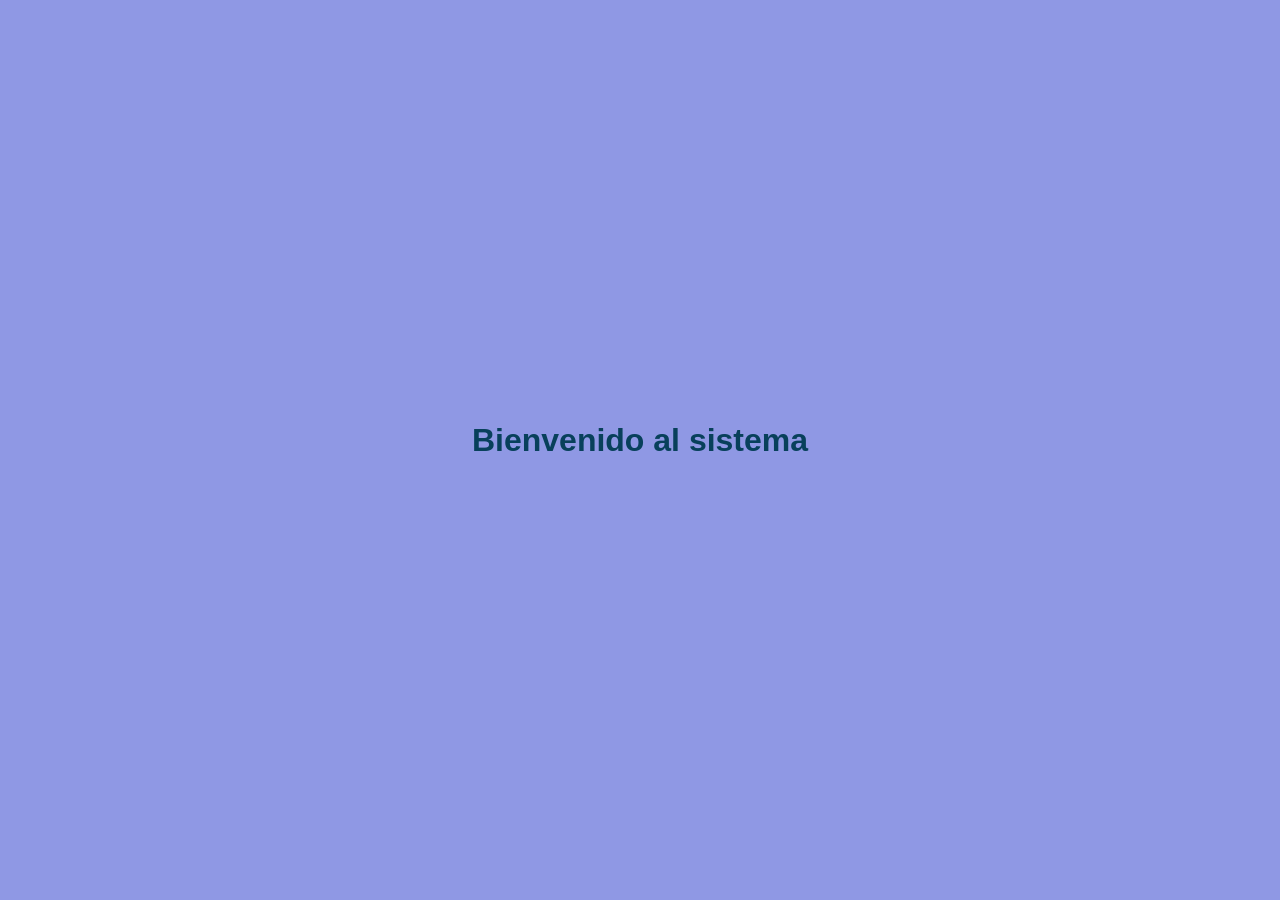
==== pages/principal.html @ c2af633f "init: Primera versión de login" ====
<!DOCTYPE html>
<html lang="es">
<head>
    <meta charset="UTF-8">
    <meta name="viewport" content="width=device-width, initial-scale=1.0">
    <title>Página principal</title>
    <link rel="stylesheet" href="../css/style.css">
</head>
<body>
    <h1>Bienvenido al sistema</h1>
</body>
</html>
---- css/style.css ----
*{
    margin:0;
    padding: 0;
    box-sizing: border-box;
}

body{
    font-family: Arial;
    background: #8f98e4;

    display:flex;
    justify-content: center;
    align-items: center;
    height: 100vh;
    flex-direction: column;
}

#formularioInicio{
    background-color: #ffffff;
    width: 350px;
    padding: 30px;

    border-radius: 30px;
    box-shadow: 0 8px 25px rgba(0, 0, 0, 0.5);
    display: flex;
    flex-direction: column;
}

h1{
    color: rgb(8, 64, 91);
    margin-bottom: 20px;
}

label{
    margin-bottom: 10px;
    margin-top: 10px;
    color: rgb(38, 38, 185);
}
#logoHospital{
    width: 80px;
    margin:0 auto 20px;
}
.entradaTexto{
    padding: 14px;
    margin-bottom: 20px;
    border: none;
    border-bottom: 2px solid rgb(96, 8, 238);
    outline: none;
}
.entradaTexto{
    transition: 0.3s;
}
.entradaTexto:focus{
    border-color: green;
    transform: scale(1.1);
}
#btnIngresar{
    padding:14px;
    border: none;
    background: #8f98e4;
    color: white;
    cursor: pointer;

    transition: 0.3s;
}
#btnIngresar:hover{
    background: #0c21e2;
}
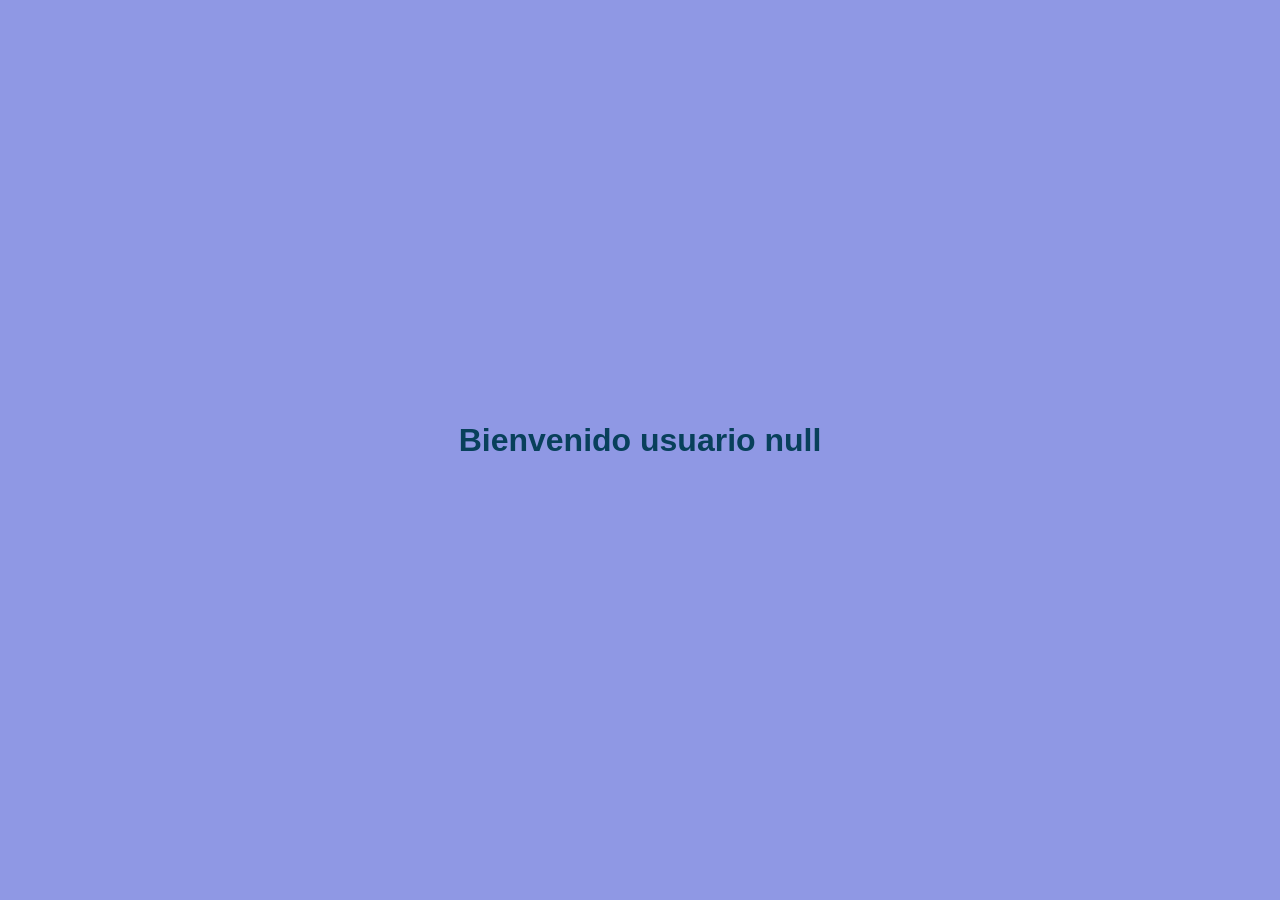
==== commit f52919c4: "ft:recuperar desde principal el usuario" ====
--- a/pages/principal.html
+++ b/pages/principal.html
@@ -1,12 +1,16 @@
 <!DOCTYPE html>
 <html lang="es">
+
 <head>
     <meta charset="UTF-8">
     <meta name="viewport" content="width=device-width, initial-scale=1.0">
     <title>Página principal</title>
     <link rel="stylesheet" href="../css/style.css">
 </head>
+
 <body>
-    <h1>Bienvenido al sistema</h1>
+    <h1 id="bienvenida">Bienvenido al sistema</h1>
 </body>
+<script src="/js/script_principal.js"></script>
+
 </html>
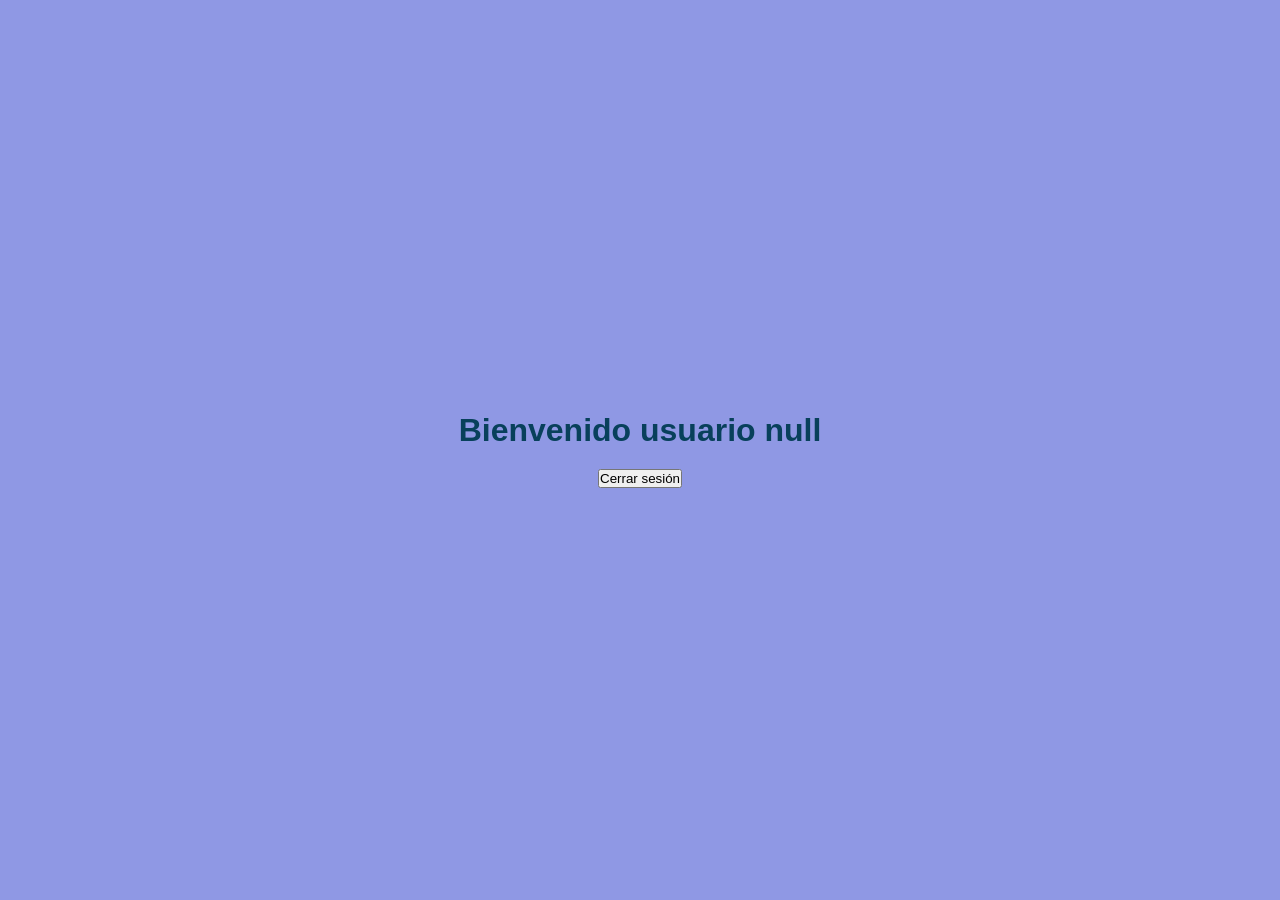
==== commit 746b1284: "ft:se agrega funcionalidad completa de locastorage (cerrar sesión)" ====
--- a/pages/principal.html
+++ b/pages/principal.html
@@ -10,6 +10,7 @@
 
 <body>
     <h1 id="bienvenida">Bienvenido al sistema</h1>
+    <button id="cerrarSesion">Cerrar sesión</button>
 </body>
 <script src="/js/script_principal.js"></script>
 
